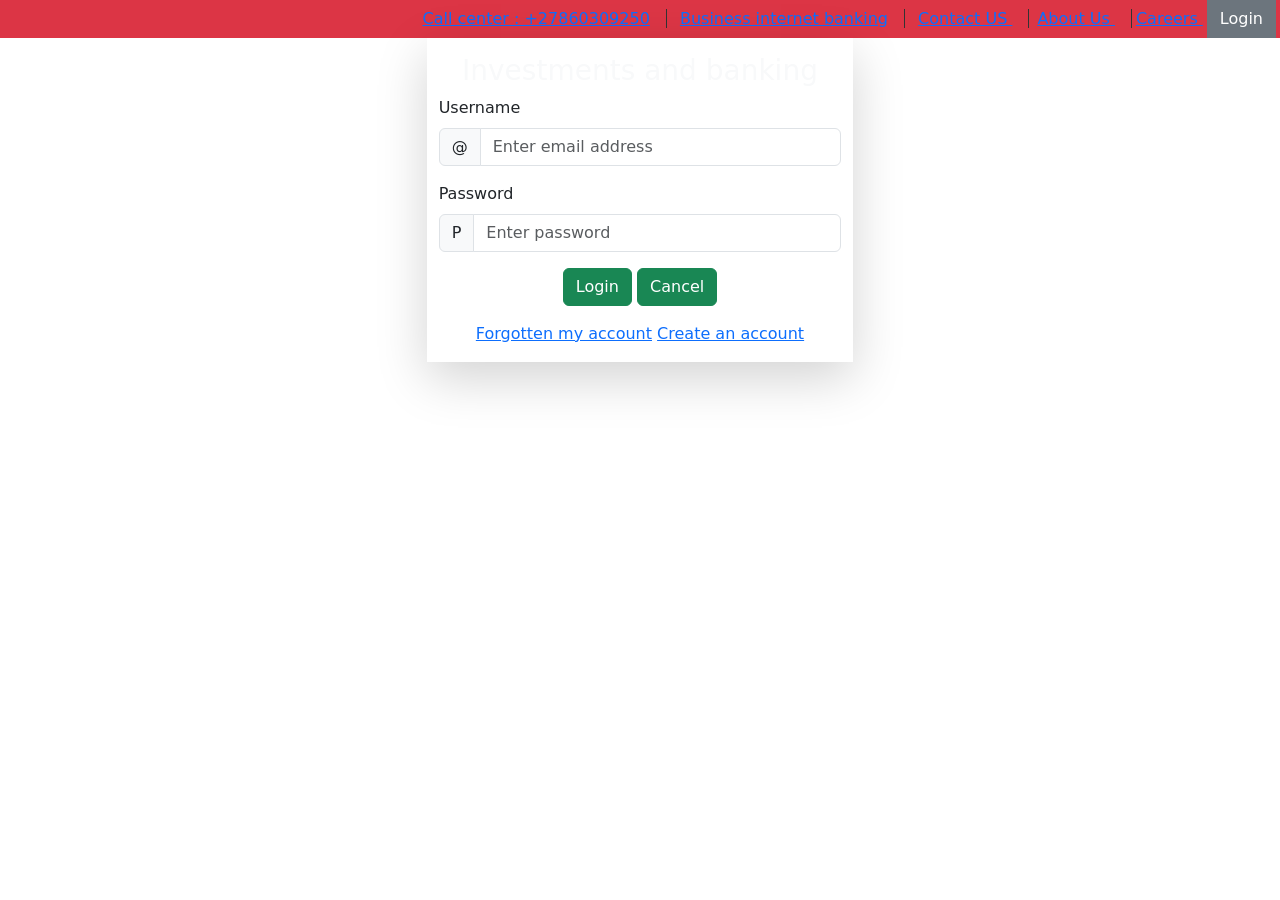
==== index.html @ a31305ea "Global banking" ====
<!doctype html>
<html lang="en">
  <head>
    <!-- Required meta tags -->
    <meta charset="utf-8">
    <meta name="viewport" content="width=device-width, initial-scale=1">

    <link rel='stylesheet' type='text/css' media='screen' href='css/main.css?v=1.1.2'>
    <link rel='stylesheet' type='text/css' media='screen' href='css/faweb/css/all.min.css'>

    <!-- Bootstrap CSS -->
    <link href="https://cdn.jsdelivr.net/npm/bootstrap@5.0.0-beta1/dist/css/bootstrap.min.css" rel="stylesheet" integrity="sha384-giJF6kkoqNQ00vy+HMDP7azOuL0xtbfIcaT9wjKHr8RbDVddVHyTfAAsrekwKmP1" crossorigin="anonymous">
    <link href="css/animate.css" rel="stylesheet">
    <title>Happy Tots community development center</title>
  </head>
  <body style="background-image: url('background/banking-and-savings-JG8S8GJ.jpg');background-repeat: no-repeat;background-size: cover">

    <div class="row bg-white ps-1 pe-1 pt-0 pb-0">
      <p class="text-end bg-danger m-0">
        <a class="pe-3 ps-2" style="border-right :1px solid #333333">Call center : +27860309250</a>
        <a class="pe-3 ps-2" style="border-right :1px solid #333333">Business internet banking</a>
        <a class="pe-3 ps-2" style="border-right :1px solid #333333">Contact US </a>
        <a class="pe-3 ps-2" style="border-right :1px solid #333333">About Us </a>
        <a class="ps-1 pe-1" >Careers </a>
        <a class="btn btn-secondary rounded-0">Login</a>
     </p>
      
    </div>

    <div class="row" style="margin-left: 0%;margin-right: 0%;">
      <div class="col-xl-4 col-lg-4 col-md-4 col-sm-8 offset-lx-4 offset-lg-4 offset-md-4 offset-sm-2 pt-3 shadow-lg" style="background-color: rgba(255, 255, 255, 0.5);">
        <h3 class="text-center text-light ">Investments and banking</h3>
        <form class="row"> 

          <label for="email_user" class="form-label">Username </label>

          <div class="input-group mb-3">
            <span class="input-group-text" id="basic-addon1">@</span>
            <input type="text" id="email_user" class="form-control" placeholder="Enter email address " aria-label="Username" aria-describedby="basic-addon1">
          </div>



          <label for="password_user" class="form-label">Password </label>

          <div class="input-group mb-3">
            <span class="input-group-text" id="basic-addon1">P</span>
            <input type="password" id="password_user" class="form-control" placeholder="Enter password" aria-label="Password" aria-describedby="basic-addon1">
          </div>

          <p class="text-center"><button type="submit" class="btn btn-success">Login</button> <button class="btn btn-success">Cancel</button></p>
          <p class="text-center"><a href="/">Forgotten my account</a> <a class="text-decoration-underline" href="/" data-bs-toggle="modal" data-bs-target="#staticBackdrop">Create an account</a></p>
        </form>
      </div>
    </div>

    <!-- Modal -->
<div class="modal fade" id="staticBackdrop" data-bs-backdrop="static" data-bs-keyboard="false" tabindex="-1" aria-labelledby="staticBackdropLabel" aria-hidden="true">
  <div class="modal-dialog modal-dialog-centered">
    <div class="modal-content">
      <div class="modal-header">
        <h5 class="modal-title" id="staticBackdropLabel">Welcome aboard</h5>
        <button type="button" class="btn-close" data-bs-dismiss="modal" aria-label="Close"></button>
      </div>
      <div class="modal-body">
        <form>

          <div class="input-group mb-3 bg-danger">
         
            <div></div>
         
            <input type="file" class="form-control" id="inputGroupFile01">
          </div>


        </form>
      </div>
      <div class="modal-footer">
        <button type="button" class="btn btn-secondary" data-bs-dismiss="modal">Close</button>
        <button type="button" class="btn btn-primary">Understood</button>
      </div>
    </div>
  </div>
</div>

    <!-- Optional JavaScript; choose one of the two! -->

    <!-- Option 1: Bootstrap Bundle with Popper -->
    <script src="js/jquery.min.js"></script>
    <script src="https://cdn.jsdelivr.net/npm/bootstrap@5.0.0-beta1/dist/js/bootstrap.bundle.min.js" integrity="sha384-ygbV9kiqUc6oa4msXn9868pTtWMgiQaeYH7/t7LECLbyPA2x65Kgf80OJFdroafW" crossorigin="anonymous"></script>
    <script src="js/wow.min.js"></script>
  <script>
    new WOW().init();
  </script>
    <script src="js/scroll.js"></script>
      <script src="js/api.js"></script>
  </body>
</html>
---- css/main.css ----
#faq {
  /* The image used */
  background-image: url(../image/faq-frequently-asked-questions-GUPYSSA.jpg);
  /* Set a specific height */
background-position: center;
background-repeat: no-repeat;
background-size: 100% 100%;

}
#learning {
  /* The image used */
  background-image: url(../image/Concept_01-03.png);
  /* Set a specific height */
  height: 70vh;
background-position: center;
background-repeat: no-repeat;
background-size: 100% 100%;

}



  @media only screen and (max-width: 600px) {
    #movein {
      /* The image used */
      background-image: url(../image/portait-of-software-designer-working-in-office-39ZRH2C.jpg);
      /* Set a specific height */
      /* Create the parallax scrolling effect */
      background-attachment: fixed;
    background-position: right;
    background-repeat: no-repeat;
    background-size: auto 100%;
    
    }
     

  }
  /* Small devices (portrait tablets and large phones, 600px and up) */
  
  @media only screen and (min-width: 699px) {
  
 
#movein {
  /* The image used */
  background-image: url(../image/portait-of-software-designer-working-in-office-39ZRH2C.jpg);
  /* Set a specific height */
  /* Create the parallax scrolling effect */
  background-attachment: fixed;
background-position: center;
background-repeat: no-repeat;
background-size: 100% 100%;

} 
  }
  
  
  /* Medium devices (landscape tablets, 768px and up) */
  
  @media only screen and (min-width: 700px) {
 
    
#movein {
  /* The image used */
  background-image: url(../image/portait-of-software-designer-working-in-office-39ZRH2C.jpg);
  /* Set a specific height */
  /* Create the parallax scrolling effect */
  background-attachment: fixed;
background-position: center;
background-repeat: no-repeat;
background-size: 100% 100%;

}
  }
  
  
  /* Large devices (laptops/desktops, 992px and up) */
  
  @media only screen and (min-width: 992px) {
 
#movein {
  /* The image used */
  background-image: url(../image/portait-of-software-designer-working-in-office-39ZRH2C.jpg);
  /* Set a specific height */
  /* Create the parallax scrolling effect */
  background-attachment: fixed;
background-position: center;
background-repeat: no-repeat;
background-size: 100% 100%;

} 
  }
  
  
  /* Extra large devices (large laptops and desktops, 1200px and up) */
  
  @media only screen and (min-width: 1400px) {
  
#movein {
  /* The image used */
  background-image: url(../image/portait-of-software-designer-working-in-office-39ZRH2C.jpg);
  /* Set a specific height */
  /* Create the parallax scrolling effect */
  background-attachment: fixed;
background-position: center;
background-repeat: no-repeat;
background-size: 100% 100%;

}
  }
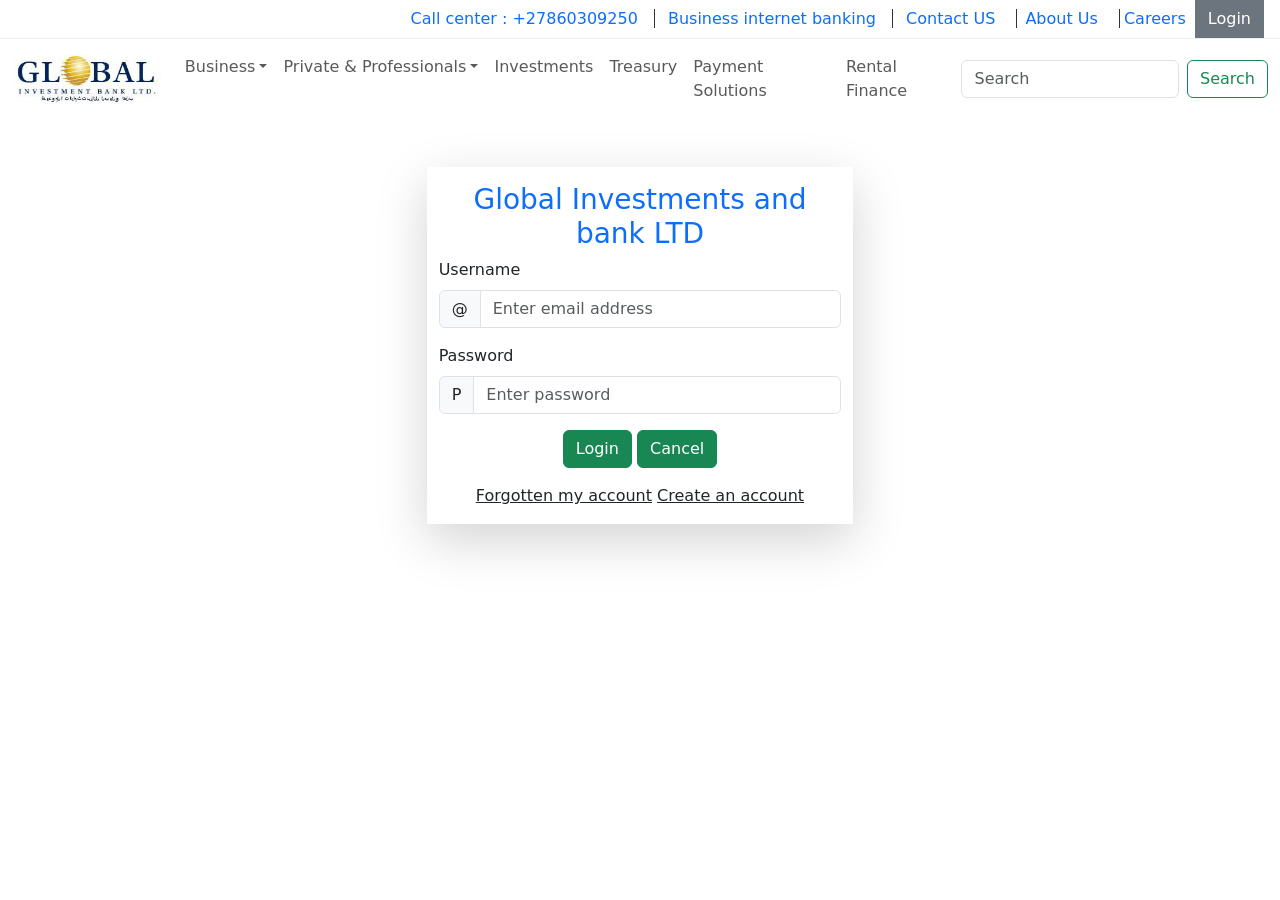
==== commit b774a868: "Global banking" ====
--- a/index.html
+++ b/index.html
@@ -15,28 +15,78 @@
   </head>
   <body style="background-image: url('background/banking-and-savings-JG8S8GJ.jpg');background-repeat: no-repeat;background-size: cover">
 
-    <div class="row bg-white ps-1 pe-1 pt-0 pb-0">
-      <p class="text-end bg-danger m-0">
-        <a class="pe-3 ps-2" style="border-right :1px solid #333333">Call center : +27860309250</a>
-        <a class="pe-3 ps-2" style="border-right :1px solid #333333">Business internet banking</a>
-        <a class="pe-3 ps-2" style="border-right :1px solid #333333">Contact US </a>
-        <a class="pe-3 ps-2" style="border-right :1px solid #333333">About Us </a>
-        <a class="ps-1 pe-1" >Careers </a>
+    <div class="row bg-white ps-1 pe-1 pt-0 pb-0" style="border-bottom:1px solid #eee;margin-left: 0%;margin-right: 0%;">
+      <p class="text-end m-0">
+        <a class="pe-3 ps-2 text-decoration-none" style="border-right :1px solid #333333">Call center : +27860309250</a>
+        <a class="pe-3 ps-2 text-decoration-none" style="border-right :1px solid #333333">Business internet banking</a>
+        <a class="pe-3 ps-2 text-decoration-none" style="border-right :1px solid #333333">Contact US </a>
+        <a class="pe-3 ps-2 text-decoration-none" style="border-right :1px solid #333333">About Us </a>
+        <a class="ps-1 pe-1 text-decoration-none" >Careers </a>
         <a class="btn btn-secondary rounded-0">Login</a>
      </p>
       
     </div>
 
+    <div class="row mb-5"  style="margin-left: 0%;margin-right: 0%;">
+      <nav class="navbar navbar-expand-lg navbar-light bg-white">
+        <div class="container-fluid">
+
+          <a class="navbar-brand" href="#"><img src="background/Mercantile.png" height="50"></a>
+          <button class="navbar-toggler" type="button" data-bs-toggle="collapse" data-bs-target="#navbarSupportedContent" aria-controls="navbarSupportedContent" aria-expanded="false" aria-label="Toggle navigation">
+            <span class="navbar-toggler-icon"></span>
+          </button>
+          <div class="collapse navbar-collapse" id="navbarSupportedContent">
+            <ul class="navbar-nav ms-auto">
+              <li class="nav-item dropdown">
+                <a class="nav-link dropdown-toggle" id="business" aria-current="page" data-bs-toggle="dropdown" aria-expanded="false">Business</a>
+                <ul class="dropdown-menu" aria-labelledby="business">
+                  <li><a class="dropdown-item" href="#">Action</a></li>
+                  <li><a class="dropdown-item" href="#">Another action</a></li>
+                  <li><hr class="dropdown-divider"></li>
+                  <li><a class="dropdown-item" href="#">Something else here</a></li>
+                </ul>
+              </li>
+              <li class="nav-item dropdown">
+                <a class="nav-link dropdown-toggle" id="pp" data-bs-toggle="dropdown" aria-expanded="false">Private &amp; Professionals</a>
+                <ul class="dropdown-menu" aria-labelledby="pp">
+                  <li><a class="dropdown-item" href="#">Action</a></li>
+                  <li><a class="dropdown-item" href="#">Another action</a></li>
+                  <li><hr class="dropdown-divider"></li>
+                  <li><a class="dropdown-item" href="#">Something else here</a></li>
+                </ul>
+              </li>
+              <li class="nav-item">
+                <a class="nav-link" href="#">Investments</a>
+              </li>
+              <li class="nav-item">
+                <a class="nav-link" href="#">Treasury</a>
+              </li>
+              <li class="nav-item">
+                <a class="nav-link" href="#">Payment Solutions</a>
+              </li>
+              <li class="nav-item">
+                <a class="nav-link" href="#">Rental Finance</a>
+              </li>
+            </ul>
+            <form class="d-flex">
+              <input class="form-control me-2" type="search" placeholder="Search" aria-label="Search">
+              <button class="btn btn-outline-success" type="submit">Search</button>
+            </form>
+          </div>
+        </div>
+      </nav>
+    </div>
+
     <div class="row" style="margin-left: 0%;margin-right: 0%;">
       <div class="col-xl-4 col-lg-4 col-md-4 col-sm-8 offset-lx-4 offset-lg-4 offset-md-4 offset-sm-2 pt-3 shadow-lg" style="background-color: rgba(255, 255, 255, 0.5);">
-        <h3 class="text-center text-light ">Investments and banking</h3>
+        <h3 class="text-center text-primary ">Global Investments and bank LTD</h3>
         <form class="row"> 
 
           <label for="email_user" class="form-label">Username </label>
 
           <div class="input-group mb-3">
             <span class="input-group-text" id="basic-addon1">@</span>
-            <input type="text" id="email_user" class="form-control" placeholder="Enter email address " aria-label="Username" aria-describedby="basic-addon1">
+            <input type="text" name="email_login" id="email_user" class="form-control" placeholder="Enter email address " aria-label="Username" aria-describedby="basic-addon1">
           </div>
 
 
@@ -45,14 +95,46 @@
 
           <div class="input-group mb-3">
             <span class="input-group-text" id="basic-addon1">P</span>
-            <input type="password" id="password_user" class="form-control" placeholder="Enter password" aria-label="Password" aria-describedby="basic-addon1">
+            <input type="password" name="password_login" id="password_user" class="form-control" placeholder="Enter password" aria-label="Password" aria-describedby="basic-addon1">
           </div>
 
           <p class="text-center"><button type="submit" class="btn btn-success">Login</button> <button class="btn btn-success">Cancel</button></p>
-          <p class="text-center"><a href="/">Forgotten my account</a> <a class="text-decoration-underline" href="/" data-bs-toggle="modal" data-bs-target="#staticBackdrop">Create an account</a></p>
+          <p class="text-center"><a href="/" class="text-dark" data-bs-toggle="modal" data-bs-target="#forgot_email">Forgotten my account</a> <a class="text-dark" href="/" data-bs-toggle="modal" data-bs-target="#staticBackdrop">Create an account</a></p>
         </form>
       </div>
     </div>
+
+
+ <!-- Modal -->
+ <div class="modal fade" id="forgot_email" data-bs-backdrop="static" data-bs-keyboard="false" tabindex="-1" aria-labelledby="staticBackdropLabel" aria-hidden="true">
+  <div class="modal-dialog modal-dialog-centered">
+    <div class="modal-content">
+      <div class="modal-header">
+        <h5 class="modal-title" id="staticBackdropLabel">Recover Password</h5>
+        <button type="button" class="btn-close" data-bs-dismiss="modal" aria-label="Close"></button>
+      </div>
+      <form id="reg_form" action="" method="POST">
+             <div class="modal-body">
+
+          <label for="first_name">Email address</label>
+          <div class="input-group mb-3">
+            <input type="email" id="first_name" name="email_recover" class="form-control" required placeholder="Enter Email address" aria-label="Username" aria-describedby="basic-addon1">
+          </div>
+          
+
+      </div>
+      <div class="modal-footer">
+        <button type="button" class="btn btn-secondary" data-bs-dismiss="modal">Close</button>
+        <button type="submit" class="btn btn-primary">Recover</button>
+      </div>
+
+    </form>
+    </div>
+  </div>
+</div>
+
+
+
 
     <!-- Modal -->
 <div class="modal fade" id="staticBackdrop" data-bs-backdrop="static" data-bs-keyboard="false" tabindex="-1" aria-labelledby="staticBackdropLabel" aria-hidden="true">
@@ -62,23 +144,53 @@
         <h5 class="modal-title" id="staticBackdropLabel">Welcome aboard</h5>
         <button type="button" class="btn-close" data-bs-dismiss="modal" aria-label="Close"></button>
       </div>
-      <div class="modal-body">
-        <form>
-
-          <div class="input-group mb-3 bg-danger">
-         
-            <div></div>
-         
-            <input type="file" class="form-control" id="inputGroupFile01">
-          </div>
-
-
-        </form>
+      <form id="reg_form" action="" method="POST">
+             <div class="modal-body">
+
+          <label for="first_name">Fisrt Name *</label>
+          <div class="input-group mb-3">
+            <input type="text" id="first_name" name="first_name" class="form-control" required placeholder="First Name" aria-label="Username" aria-describedby="basic-addon1">
+          </div>
+          
+          <label for="last_name">Last Name *</label>
+          <div class="input-group mb-3">
+            <input type="text" id="last_name" name="last_name" class="form-control" required placeholder="Last Name" aria-label="Username" aria-describedby="basic-addon1">
+          </div>
+
+          <label for="email">Email *</label>
+          <div class="input-group mb-3">
+            <input type="email" id="email" name="email" class="form-control" required placeholder="email address" aria-label="Username" aria-describedby="basic-addon1">
+          </div>
+
+          <label for="phone">Phone *</label>
+          <div class="input-group mb-3">
+            <input type="tel" id="phone" name="phone" class="form-control" required placeholder="Phone number" aria-label="Username" aria-describedby="basic-addon1">
+          </div>
+
+
+          <label for="password">Password *</label>
+          <div class="input-group mb-3">
+            <input type="password" id="password" name="password" class="form-control" required placeholder="Password" aria-label="Username" aria-describedby="basic-addon1">
+          </div>
+          
+          <label for="confirm_password">Confirm Password *</label>
+          <div class="input-group mb-3">
+            <input type="password" id="confirm_password" class="form-control" required placeholder="Confirm Password" aria-label="Username" aria-describedby="basic-addon1">
+          </div>
+
+          <label for="confirm_password">Upload Photo *</label>
+          <div class="input-group mb-3">
+            <input type="file" class="form-control" name="user_photo" required accept="image/x-png,image/gif,image/jpeg" id="inputGroupFile02">
+            <label class="input-group-text" for="inputGroupFile02">Upload Photo</label>
+          </div>
+
       </div>
       <div class="modal-footer">
         <button type="button" class="btn btn-secondary" data-bs-dismiss="modal">Close</button>
-        <button type="button" class="btn btn-primary">Understood</button>
-      </div>
+        <button type="submit" class="btn btn-primary">Submit</button>
+      </div>
+
+    </form>
     </div>
   </div>
 </div>
